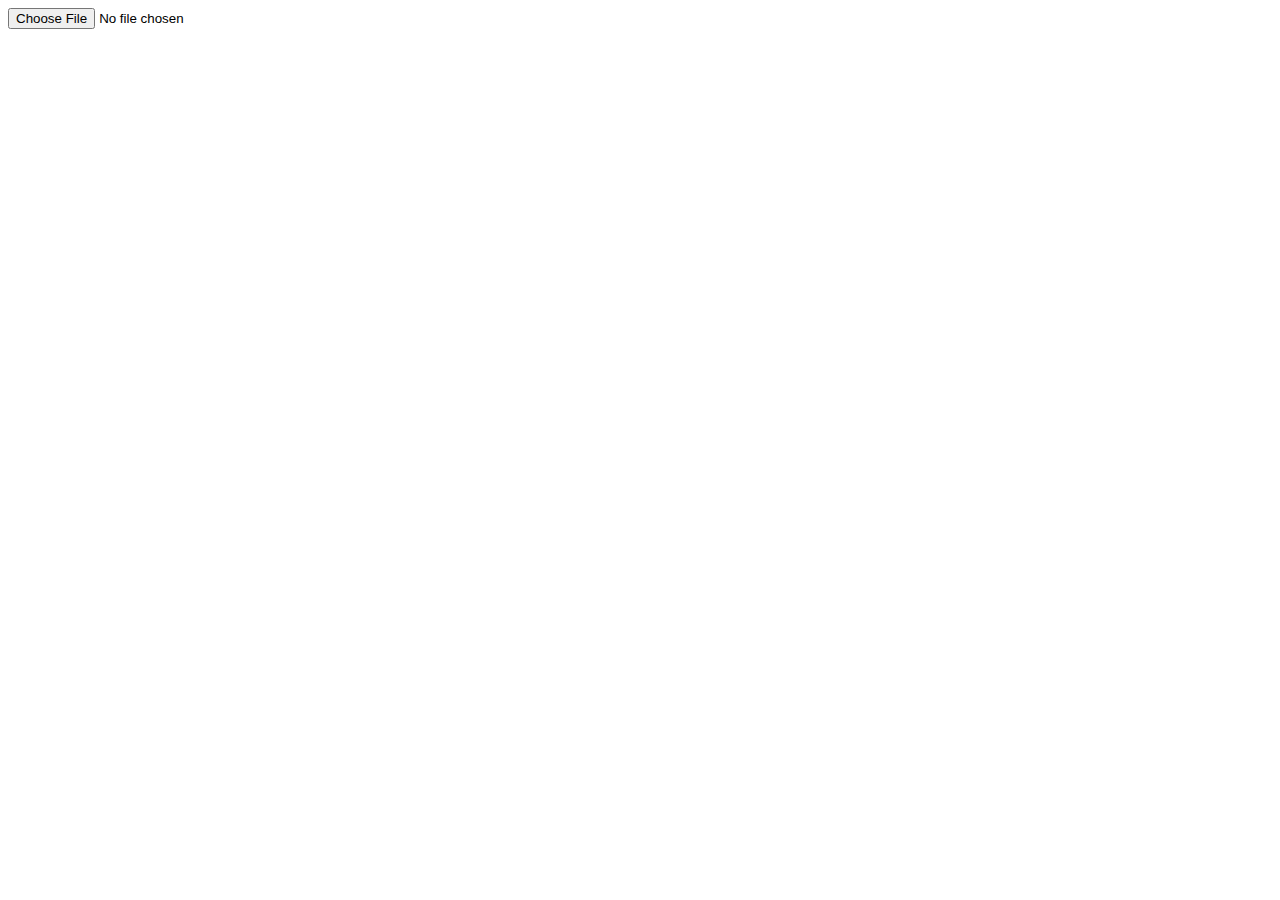
==== index.html @ d50c713c "Add files via upload" ====
<!DOCTYPE html>
<html>
<head>



</head>
<body>
    <input type="file" name="inputFile" id="inputFile">
    <br>
    <pre id="output"></pre>
	
<script>
      document.getElementById('inputFile').addEventListener('change', function() {
        var file = new FileReader();
        file.onload = () => {
          covertChromeCSVtoKMXML(file.result);
        }
        file.readAsText(this.files[0]);
      });
	  
function covertChromeCSVtoKMXML(chromiumData){	
let csvData = chromiumData
csvData=csvData.replace(/['"]+/g, '');
csvData=csvData.replace('username','user');
csvData=csvData.replace('name','host');
csvData=csvData.replace('url','formSubmitURL');
csvData=csvData.replaceAll('\n','\nhttps://');
console.log(csvData);




csvData = csvData.split('\n').map(row => row.trim())

let headings = csvData[0].split(',')

let xml = `<xml>
<entries ext="Password Exporter" extxmlversion="1.1" type="saved" encrypt="false">\n`

for(let i = 1; i < csvData.length; i++) {
  let details = csvData[i].split(',')
  xml += "<entry "
  for(let j = 0; j < headings.length; j++) {
    xml += `${headings[j]}="${details[j]}" `;
  }
  xml += 'httpRealm=""/>\n'
}
  xml += "</entries>\n"
  xml += "</xml>"
console.log(xml);
buildTempXML(xml);
}

function buildTempXML(xmltext){
var filename = "ForPasswordExtractor.xml";
var pom = document.createElement('a');
var bb = new Blob([xmltext], {type: 'text/plain'});

pom.setAttribute('href', window.URL.createObjectURL(bb));
pom.setAttribute('download', filename);

pom.dataset.downloadurl = ['text/plain', pom.download, pom.href].join(':');
pom.draggable = true; 
pom.classList.add('dragout');

pom.click();}
</script>

</body>
</html>
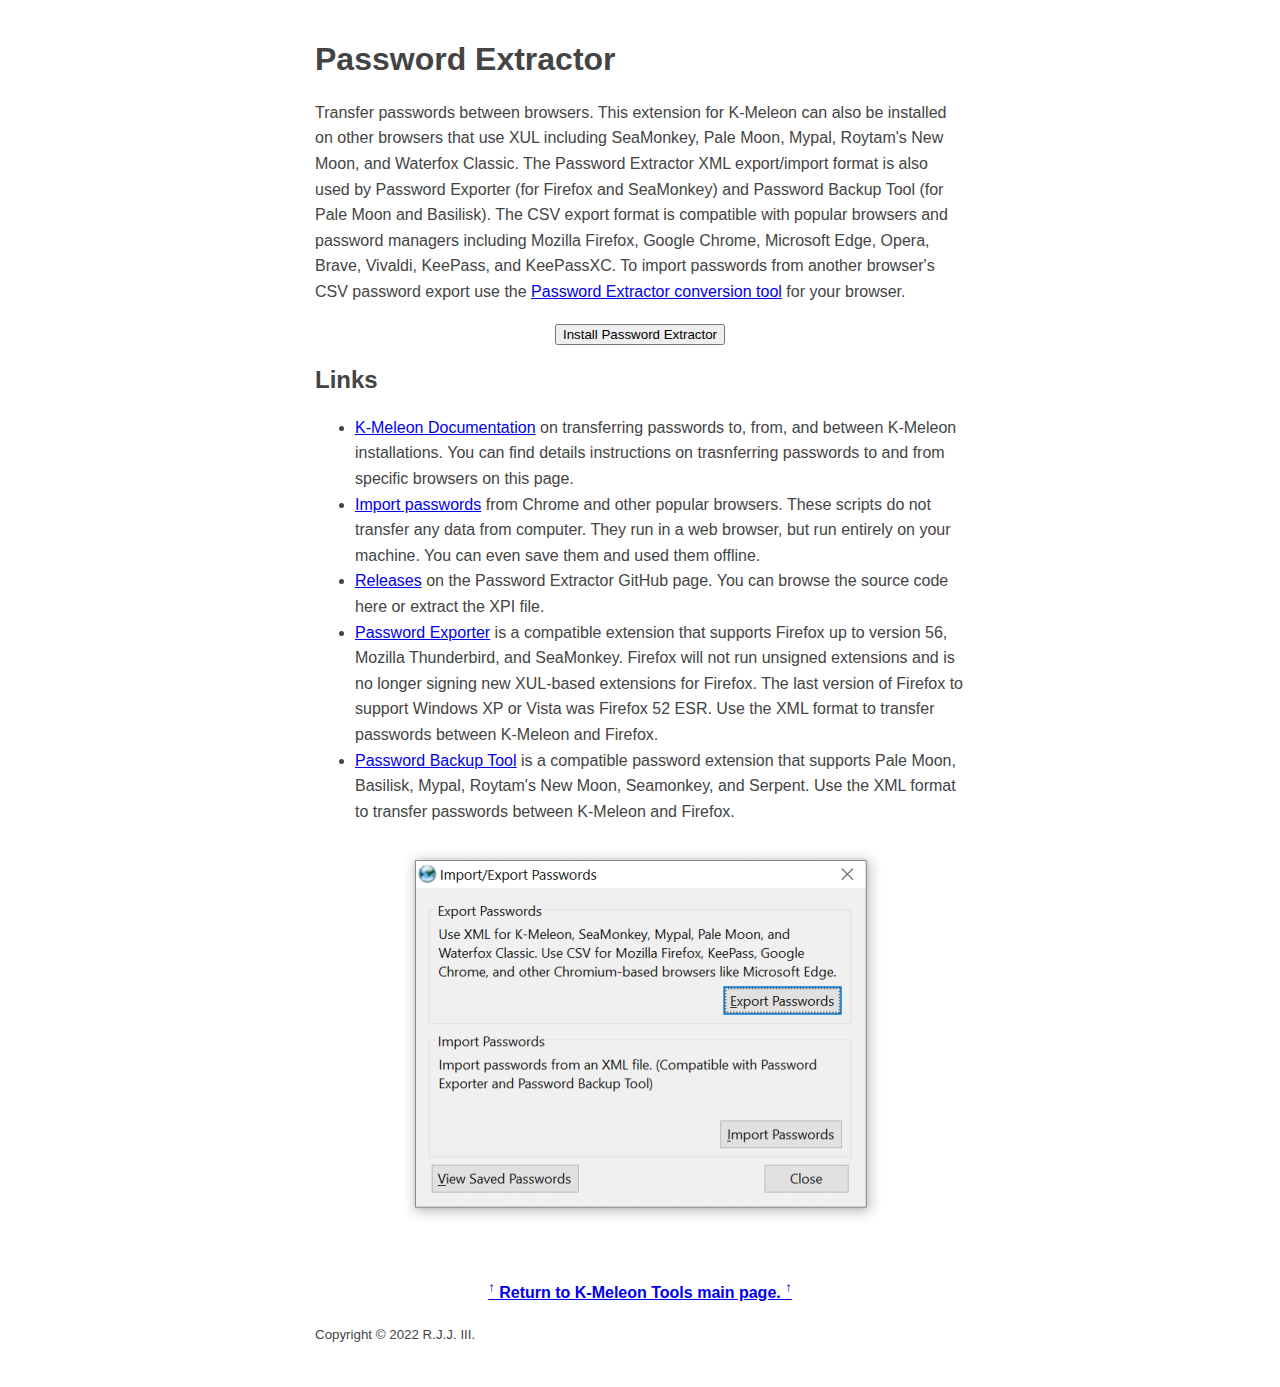
==== commit 9e1d7644: "Add files via upload" ====
--- a/index.html
+++ b/index.html
@@ -2,70 +2,60 @@
 <html>
 <head>
 
+<title>Password Extractor for K-Meleon</title>
+
+<style>body{font-family:sans-serif;margin:40px
+auto;max-width:650px;line-height:1.6;font-size:12pt;color:#444;padding:0
+10px}h1,h2,h3{line-height:1.2}</style>
+
+</head>
 
 
-</head>
 <body>
-    <input type="file" name="inputFile" id="inputFile">
-    <br>
-    <pre id="output"></pre>
-	
-<script>
-      document.getElementById('inputFile').addEventListener('change', function() {
-        var file = new FileReader();
-        file.onload = () => {
-          covertChromeCSVtoKMXML(file.result);
-        }
-        file.readAsText(this.files[0]);
-      });
-	  
-function covertChromeCSVtoKMXML(chromiumData){	
-let csvData = chromiumData
-csvData=csvData.replace(/['"]+/g, '');
-csvData=csvData.replace('username','user');
-csvData=csvData.replace('name','host');
-csvData=csvData.replace('url','formSubmitURL');
-csvData=csvData.replaceAll('\n','\nhttps://');
-console.log(csvData);
 
+<h1>Password Extractor</h1>
+<p>
+	Transfer passwords between browsers. This extension for K-Meleon can also be installed on other browsers that use XUL including SeaMonkey, Pale Moon, Mypal, Roytam's New Moon, and Waterfox Classic. The Password Extractor XML export/import format is also used by Password Exporter (for Firefox and SeaMonkey) and Password Backup Tool (for Pale Moon and Basilisk). The CSV export format is compatible with popular browsers and password managers including Mozilla Firefox, Google Chrome, Microsoft Edge, Opera, Brave, Vivaldi, KeePass, and KeePassXC. To import passwords from another browser's CSV password export use the <a href="CSVtoXML.html">Password Extractor conversion tool<a/> for your browser.
+</p>
 
+<center>
+	<a href="https://github.com/rjjiii/Password-Extractor/releases/download/v3.0/password-extractor@rjjiii.kmeleon.org.xpi">
+		<button>Install Password Extractor</button>
+	</a>
+</center>
 
+<h2>Links</h2>
 
-csvData = csvData.split('\n').map(row => row.trim())
+<ul>
+	<li>
+		<a href="http://kmeleonbrowser.org/wiki/TransferPasswords">K-Meleon Documentation</a> on transferring passwords to, from, and between K-Meleon installations. You can find details instructions on trasnferring passwords to and from specific browsers on this page.
+	</li>
+	<li>
+		<a href="https://rjjiii.github.io/Password-Extractor/CSVtoXML.html">Import passwords</a> from Chrome and other popular browsers. These scripts do not transfer any data from computer. They run in a web browser, but run entirely on your machine. You can even save them and used them offline.
+	</li>
+	<li>
+		<a href="https://github.com/rjjiii/Password-Extractor/releases">Releases</a> on the Password Extractor GitHub page. You can browse the source code here or extract the XPI file.
+	</li>	
+	<li>
+		<a href="https://addons.thunderbird.net/en-US/thunderbird/addon/password-exporter/">Password Exporter</a> is a compatible extension that supports Firefox up to version 56, Mozilla Thunderbird, and SeaMonkey. Firefox will not run unsigned extensions and is no longer signing new XUL-based extensions for Firefox. The last version of Firefox to support Windows XP or Vista was Firefox 52 ESR. Use the XML format to transfer passwords between K-Meleon and Firefox.
+	</li>	
+	<li>
+		<a href="https://github.com/JustOff/password-backup-tool">Password Backup Tool</a> is a compatible password extension that supports Pale Moon, Basilisk, Mypal, Roytam's New Moon, Seamonkey, and Serpent. Use the XML format to transfer passwords between K-Meleon and Firefox.
+	</li>
+</ul>
 
-let headings = csvData[0].split(',')
+<center>
+	<img src="screenshot.png">
+</center>
 
-let xml = `<xml>
-<entries ext="Password Exporter" extxmlversion="1.1" type="saved" encrypt="false">\n`
-
-for(let i = 1; i < csvData.length; i++) {
-  let details = csvData[i].split(',')
-  xml += "<entry "
-  for(let j = 0; j < headings.length; j++) {
-    xml += `${headings[j]}="${details[j]}" `;
-  }
-  xml += 'httpRealm=""/>\n'
-}
-  xml += "</entries>\n"
-  xml += "</xml>"
-console.log(xml);
-buildTempXML(xml);
-}
-
-function buildTempXML(xmltext){
-var filename = "ForPasswordExtractor.xml";
-var pom = document.createElement('a');
-var bb = new Blob([xmltext], {type: 'text/plain'});
-
-pom.setAttribute('href', window.URL.createObjectURL(bb));
-pom.setAttribute('download', filename);
-
-pom.dataset.downloadurl = ['text/plain', pom.download, pom.href].join(':');
-pom.draggable = true; 
-pom.classList.add('dragout');
-
-pom.click();}
-</script>
-
+</br>
+<p>
+	<center>
+		<b><a href="https://rjjiii.github.io/K-Meleon/"><sup>&uarr;</sup> Return to K-Meleon Tools main page. <sup>&uarr;</sup></a></b>
+	</center>
+</p>
+<small>
+Copyright &copy; 2022 R.J.J. III.
+</small>
 </body>
 </html>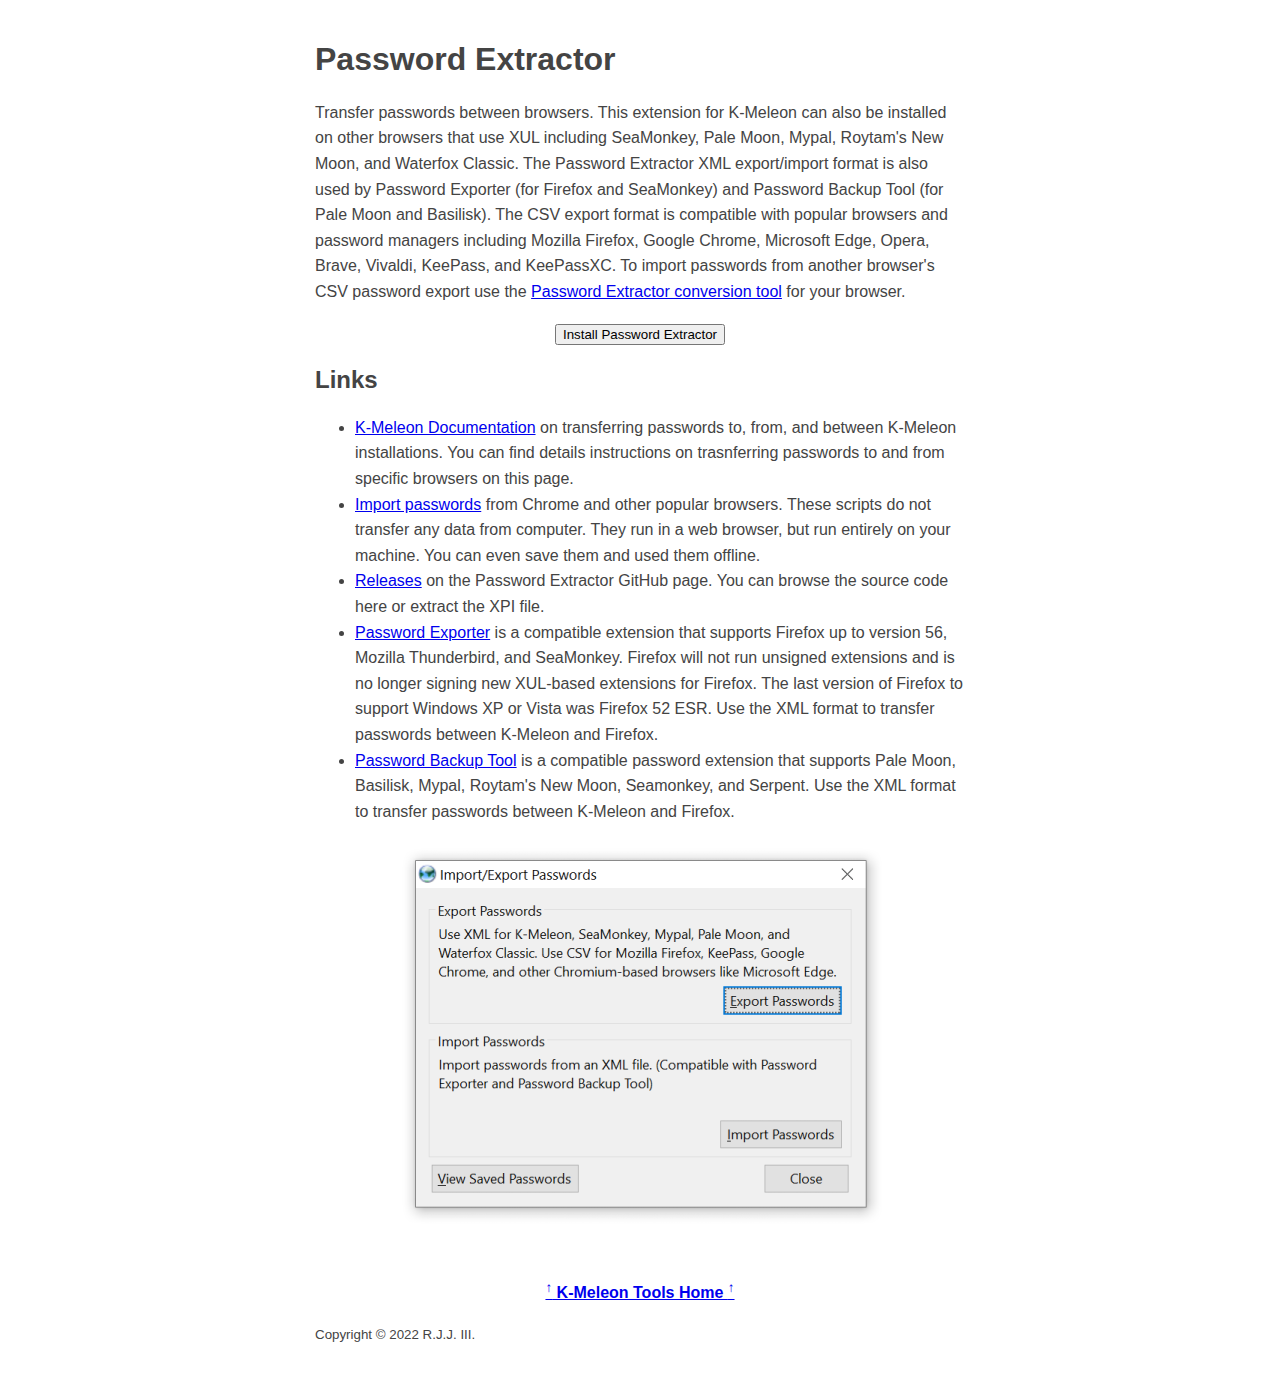
==== commit d6780f73: "Add files via upload" ====
--- a/index.html
+++ b/index.html
@@ -51,7 +51,7 @@
 </br>
 <p>
 	<center>
-		<b><a href="https://rjjiii.github.io/K-Meleon/"><sup>&uarr;</sup> Return to K-Meleon Tools main page. <sup>&uarr;</sup></a></b>
+		<b><a href="https://rjjiii.github.io/K-Meleon/"><sup>&uarr;</sup> K-Meleon Tools Home <sup>&uarr;</sup></a></b>
 	</center>
 </p>
 <small>
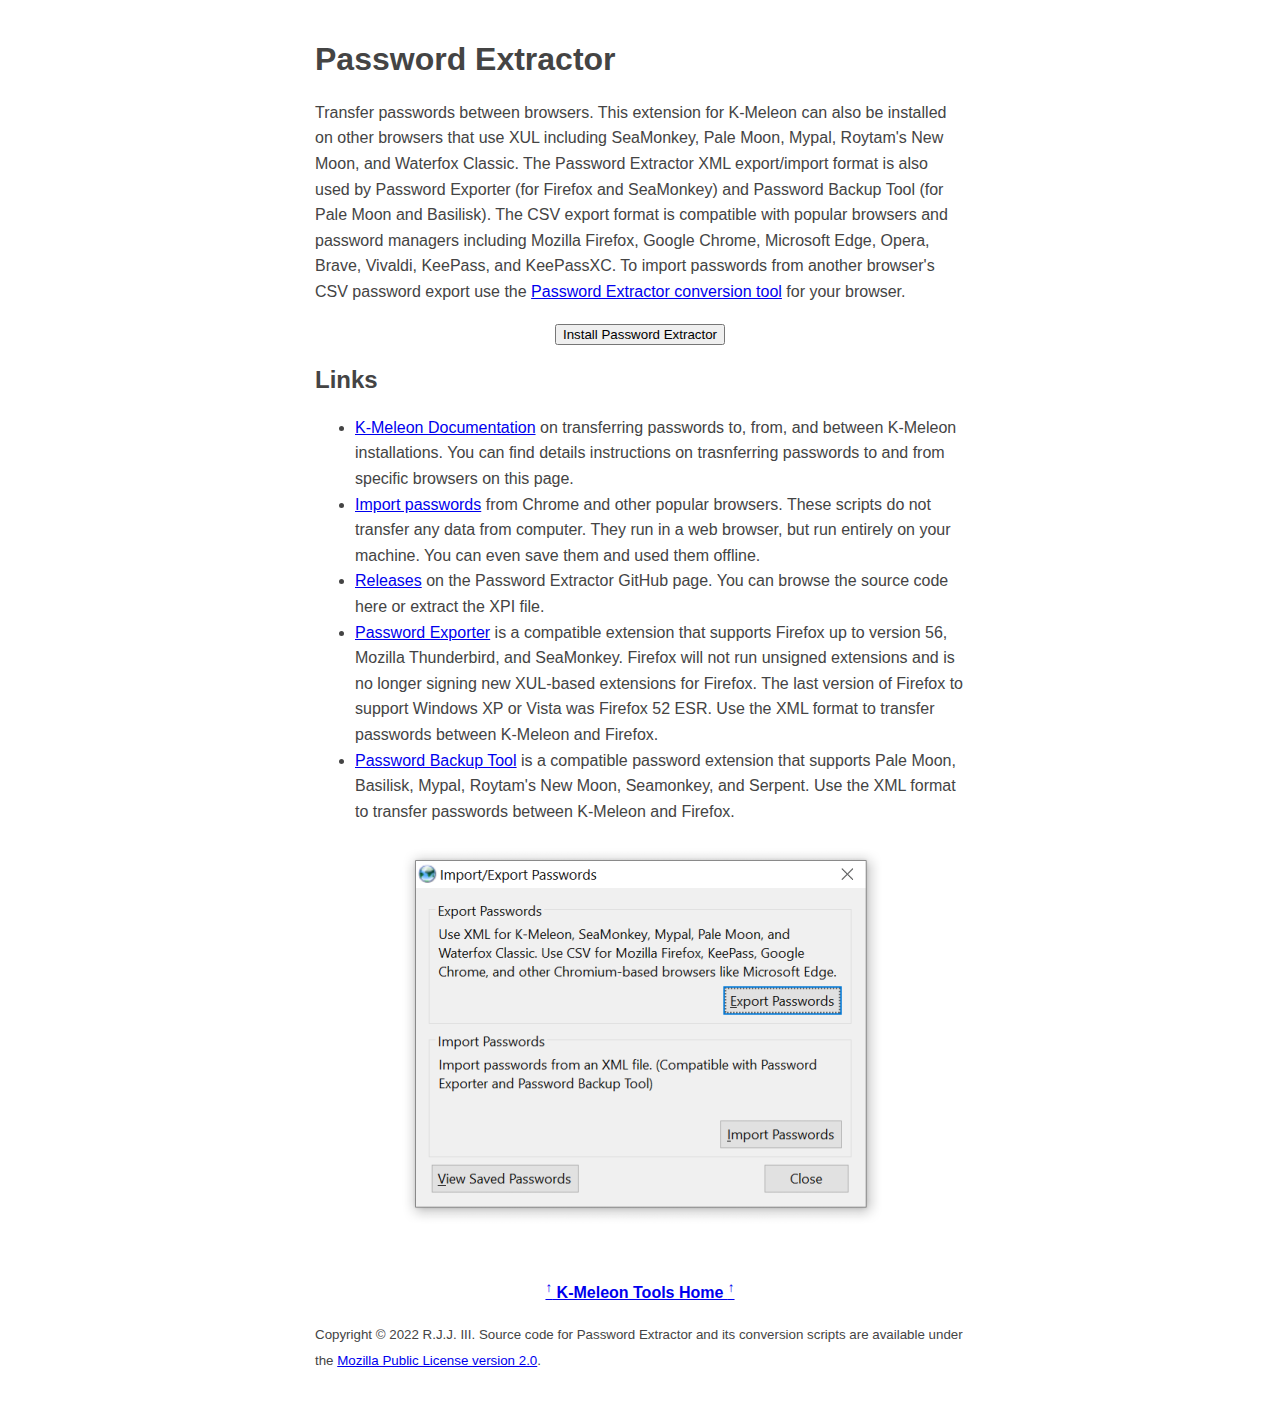
==== commit 28c4a0af: "Add files via upload" ====
--- a/index.html
+++ b/index.html
@@ -4,9 +4,10 @@
 
 <title>Password Extractor for K-Meleon</title>
 
+<meta name="viewport" content="width=device-width; initial-scale=1.0;">
 <style>body{font-family:sans-serif;margin:40px
-auto;max-width:650px;line-height:1.6;font-size:12pt;color:#444;padding:0
-10px}h1,h2,h3{line-height:1.2}</style>
+auto;max-width:650px;line-height:1.6;font-size:16px;color:#444;padding:0
+10px}h1,h2,h3{line-height:1.2}img{max-width:100%; margin:auto;}</style>
 
 </head>
 
@@ -55,7 +56,7 @@
 	</center>
 </p>
 <small>
-Copyright &copy; 2022 R.J.J. III.
+Copyright © 2022 R.J.J. III. Source code for Password Extractor and its conversion scripts are available under the <a href="http://mozilla.org/MPL/2.0/">Mozilla Public License version 2.0</a>. 
 </small>
 </body>
 </html>